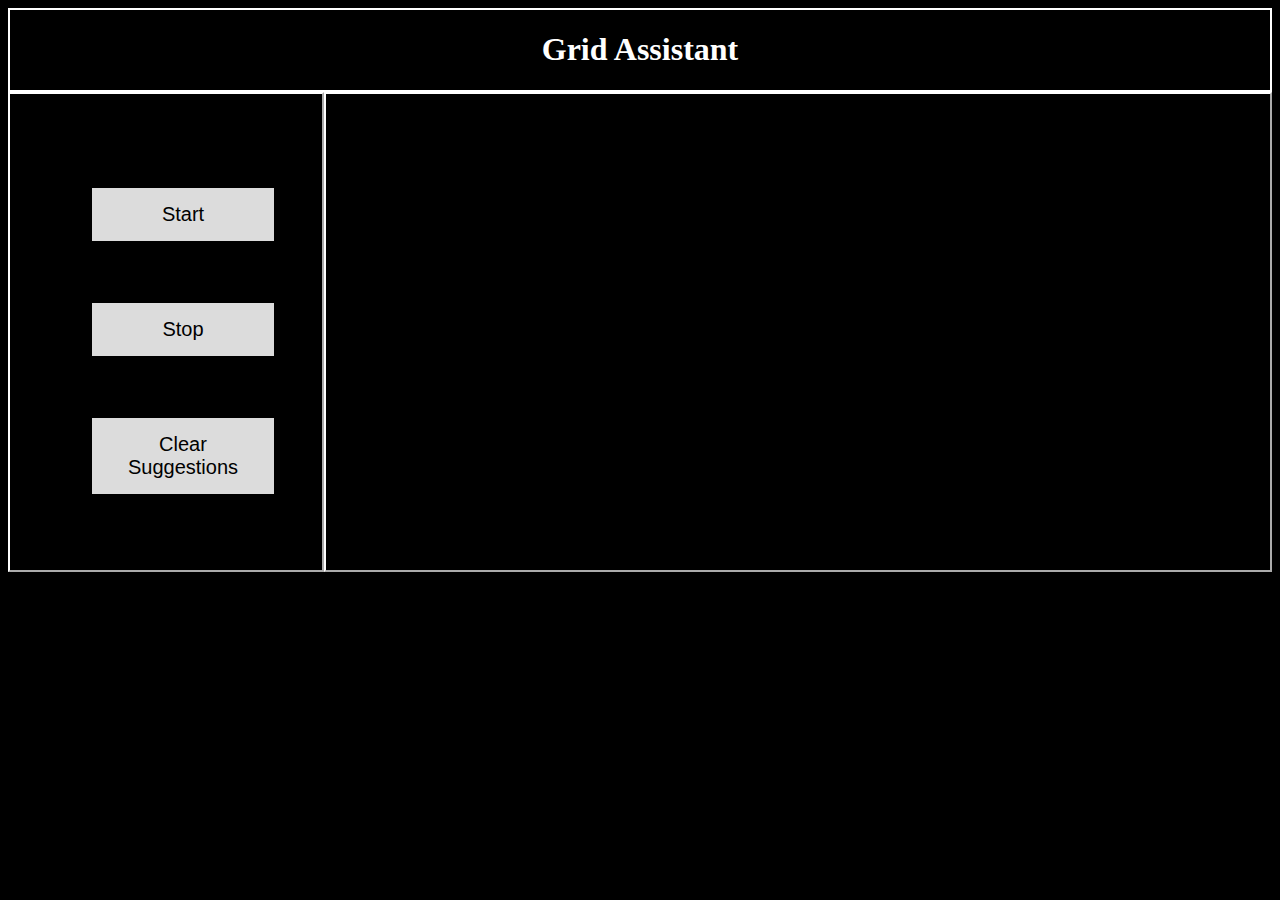
==== index.html @ 1f4561d4 "major changes" ====
<!DOCTYPE html>
<html>
<head>
    <title>Grid Assistant</title>
    <link rel="stylesheet" type="text/css" href="index.css">
    <meta name="viewport" content="width=device-width, initial-scale=1.0">
    <link rel="shortcut icon" type="image/png" href="./favicon.png"/>
</head>
<body bgcolor="black">

<div class="header">
    <center><h1>Grid Assistant</h1></center>
</div>

<div class="row">

    <div id="divPanel" class="col-1">
        <center>
            <button onclick="startMonitoring()">Start</button>
            <br><br><br><br>
            <button onclick="stopMonitoring()">Stop</button>
            <br><br><br><br>
            <button onclick="clearSuggestions()">Clear Suggestions</button>
        </center>
    </div>

    <div id="div_suggestion" class="col-2"></div>

</div>
<script src="libs/js/jquery.min.js"></script>
<script src="libs/js/async.min.js"></script>
<script src="utils.js"></script>
<script src="global_config.js"></script>
<script src="index.js"></script>
</body>
</html>
---- index.css ----
#divPanel, #div_suggestion {
    border-style: outset;
    height: 480px;
}

#divPanel {
    padding: 90px 50px 50px 80px;
}

#div_suggestion {
    padding-left: 10px;
}

* {
    box-sizing: border-box;
    color: white;
}

.header {
    border: 2px solid white;

}

[class*="col-"] {
    float: left;
    padding: 10px;
    border: 2px solid white;
}

.col-1 {
    width: 25%;
}

.col-2 {
    width: 75%;
}

button {
    width: 100%;
    background-color: #DCDCDC;
    border: none;
    color: black;
    padding: 15px 32px;
    text-align: center;
    display: inline-block;
    font-size: 20px;
    margin: 4px 2px;
    cursor: pointer;
}

button:hover {
    background-color: #696969;
    color: white;
}

#div_suggestion p {
    margin-top: 3px;
    margin-bottom: 3px;
}
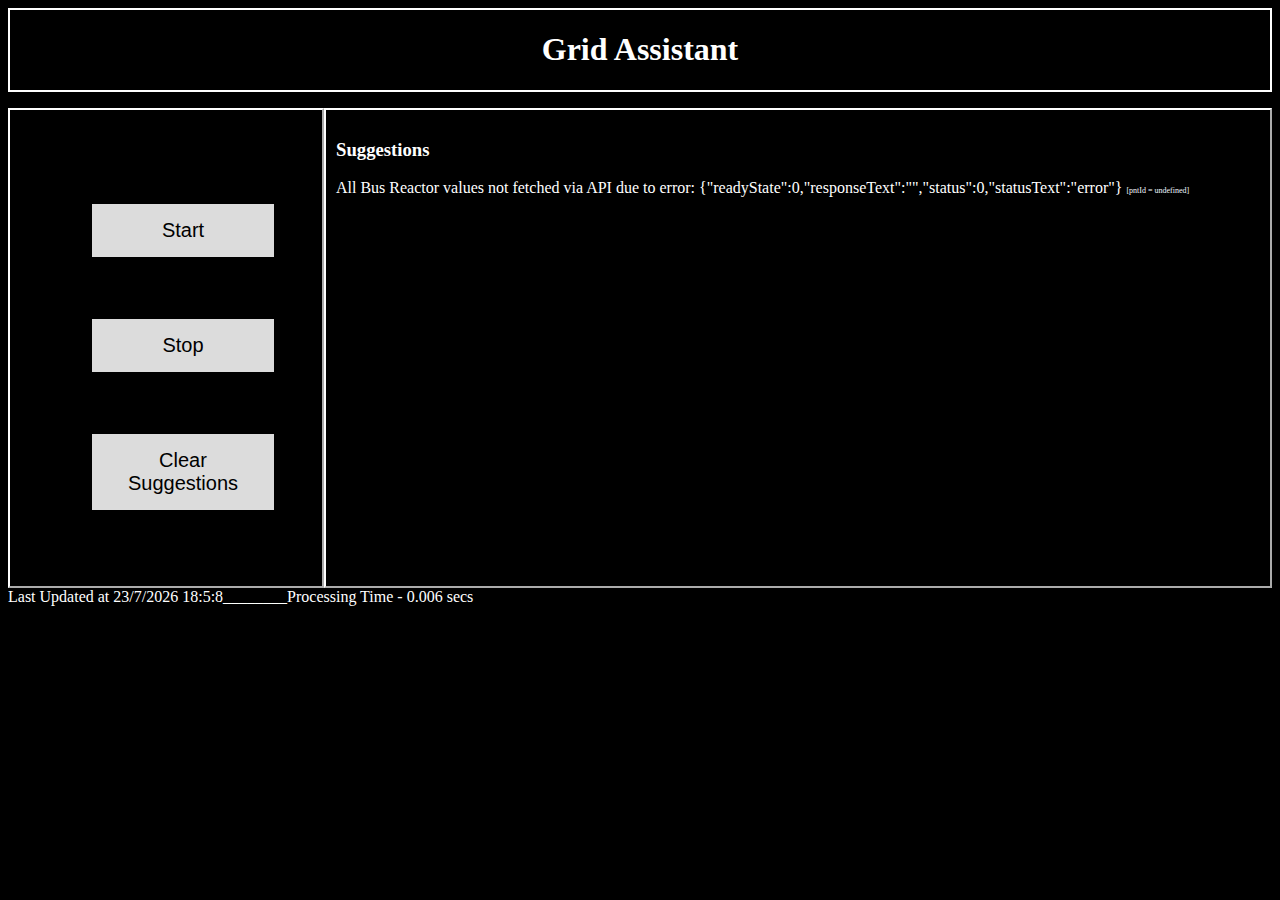
==== commit 4ded8cf7: "major changes" ====
--- a/index.html
+++ b/index.html
@@ -25,12 +25,16 @@
     </div>
 
     <div id="div_suggestion" class="col-2"></div>
-
-</div>
-<script src="libs/js/jquery.min.js"></script>
-<script src="libs/js/async.min.js"></script>
-<script src="utils.js"></script>
-<script src="global_config.js"></script>
-<script src="index.js"></script>
+    <div>
+        <p>
+            Last Updated at <span id='lastUpdatedText'>xx/xx/xxxx xx:xx:xx</span>________Processing Time - <span
+                id='processTimeText'>_</span> secs
+        </p>
+    </div>
+    <script src="libs/js/jquery.min.js"></script>
+    <script src="libs/js/async.min.js"></script>
+    <script src="utils.js"></script>
+    <script src="global_config.js"></script>
+    <script src="index.js"></script>
 </body>
 </html>
--- a/index.css
+++ b/index.css
@@ -56,4 +56,17 @@
 #div_suggestion p {
     margin-top: 3px;
     margin-bottom: 3px;
+}
+
+#div_suggestion {
+    overflow: auto;
+}
+
+.name_span {
+    color: #f0f8ff;
+}
+
+.debug_span {
+    color: #f0f8ff;
+    font-size: 0.5em;
 }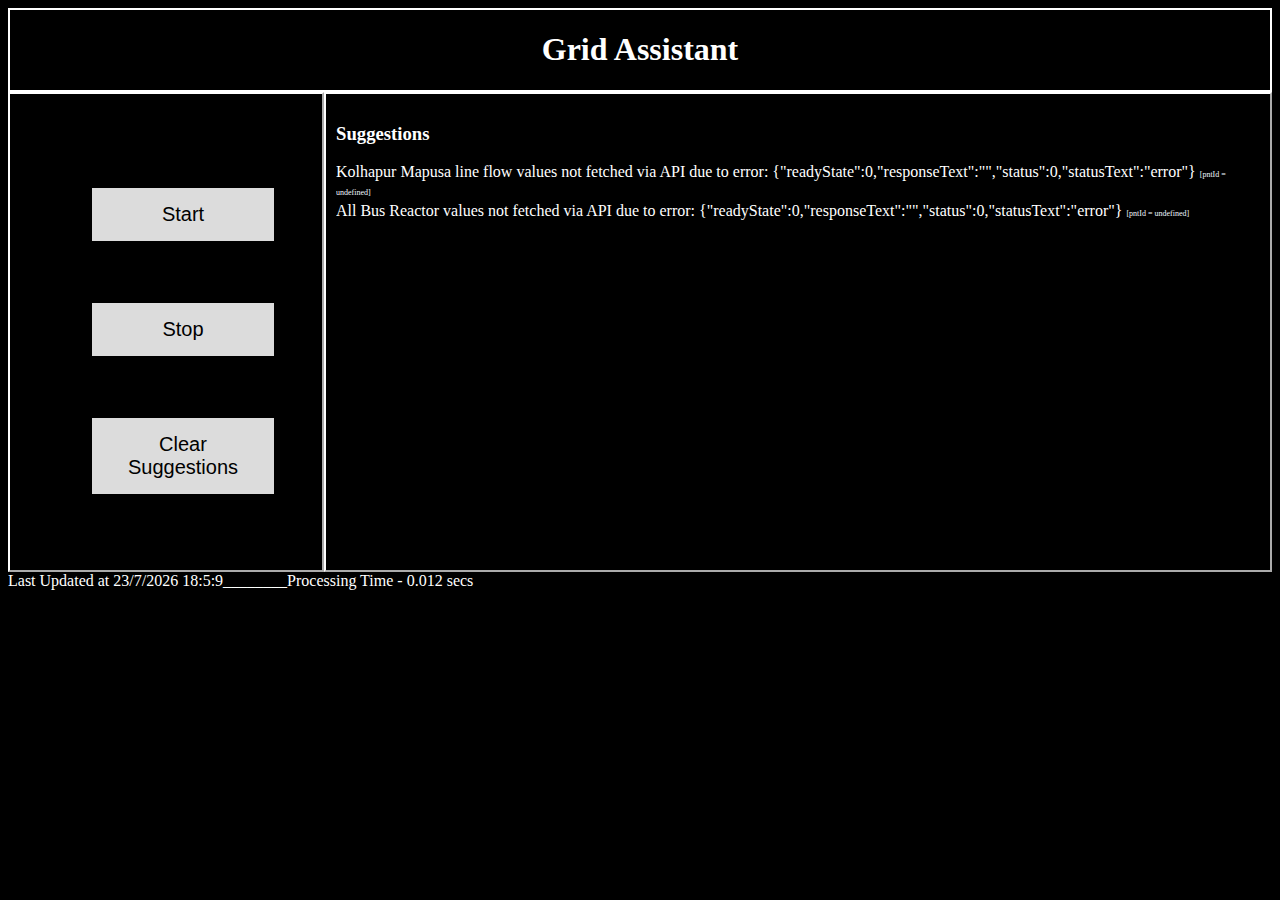
==== commit af99b54f: "started to handle multiple cases" ====
--- a/index.html
+++ b/index.html
@@ -25,16 +25,18 @@
     </div>
 
     <div id="div_suggestion" class="col-2"></div>
-    <div>
-        <p>
-            Last Updated at <span id='lastUpdatedText'>xx/xx/xxxx xx:xx:xx</span>________Processing Time - <span
-                id='processTimeText'>_</span> secs
-        </p>
-    </div>
-    <script src="libs/js/jquery.min.js"></script>
-    <script src="libs/js/async.min.js"></script>
-    <script src="utils.js"></script>
-    <script src="global_config.js"></script>
-    <script src="index.js"></script>
+</div>
+<div>
+    <p>
+        Last Updated at <span id='lastUpdatedText'>xx/xx/xxxx xx:xx:xx</span>________Processing Time - <span
+            id='processTimeText'>_</span> secs
+    </p>
+</div>
+<script src="libs/js/jquery.min.js"></script>
+<script src="libs/js/async.min.js"></script>
+<script src="utils.js"></script>
+<script src="global_config.js"></script>
+<script src="index.js"></script>
+<script src="kolhapur_mapusa_hv_out_case.js"></script>
 </body>
 </html>
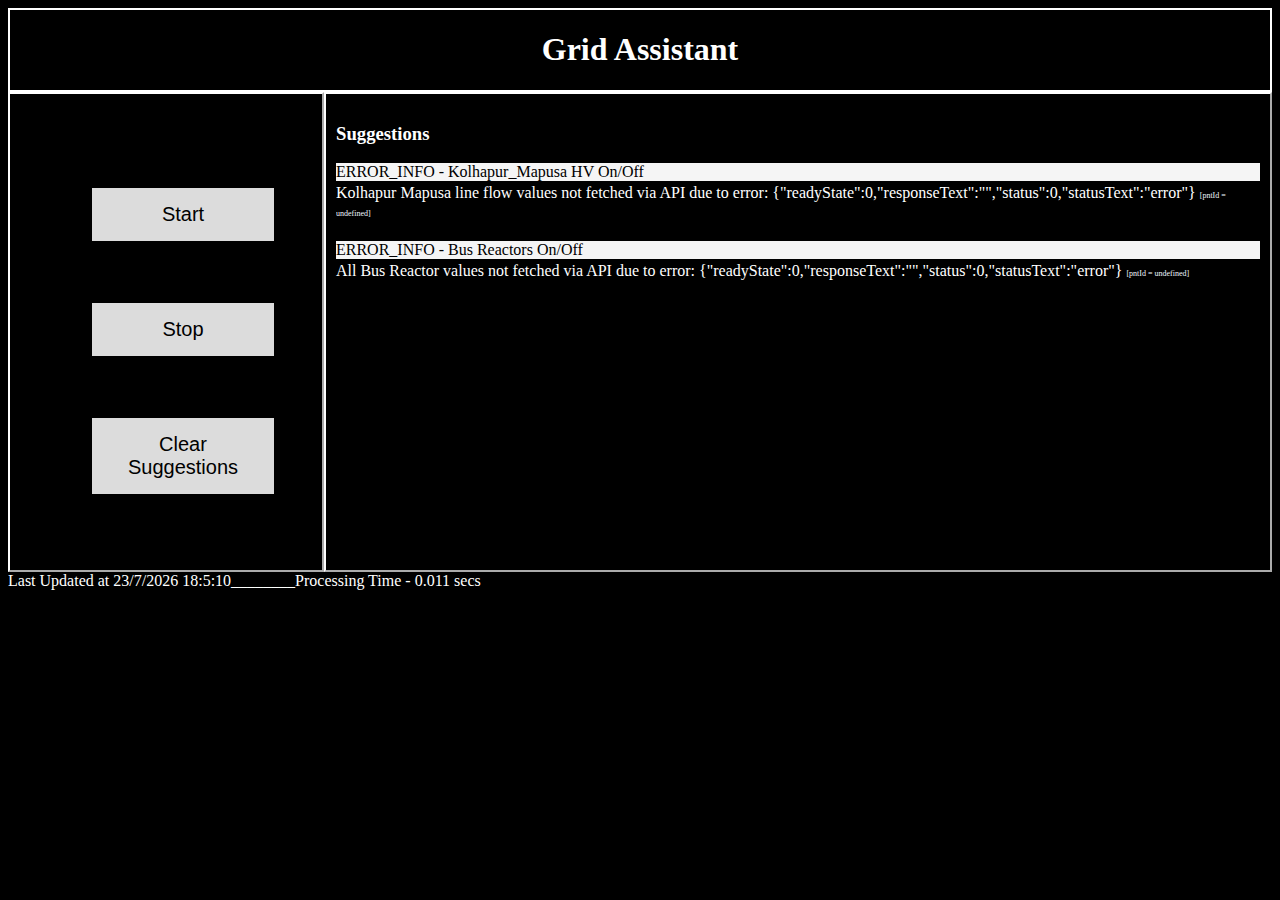
==== commit 1e06c281: "keeping case priorities at a single place" ====
--- a/index.html
+++ b/index.html
@@ -35,6 +35,7 @@
 <script src="libs/js/jquery.min.js"></script>
 <script src="libs/js/async.min.js"></script>
 <script src="utils.js"></script>
+<script src="case_priorities_global_config.js"></script>
 <script src="global_config.js"></script>
 <script src="index.js"></script>
 <script src="kolhapur_mapusa_hv_out_case.js"></script>
--- a/index.css
+++ b/index.css
@@ -69,4 +69,9 @@
 .debug_span {
     color: #f0f8ff;
     font-size: 0.5em;
+}
+
+.category_separator {
+    color: black;
+    background-color: #f5f5f5;
 }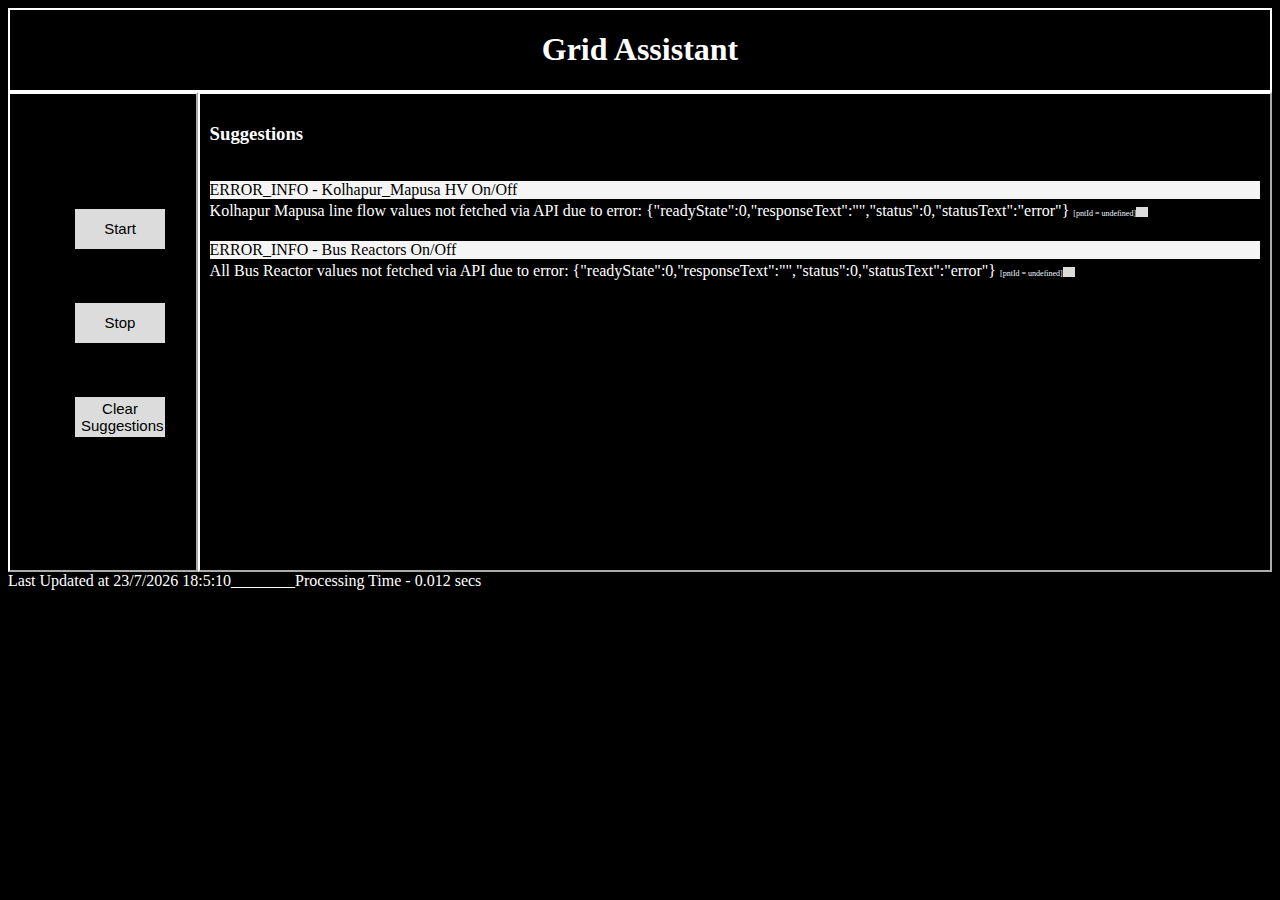
==== commit 61549eec: "moved all the suggestions code to suggestions.js" ====
--- a/index.html
+++ b/index.html
@@ -37,6 +37,7 @@
 <script src="utils.js"></script>
 <script src="case_priorities_global_config.js"></script>
 <script src="global_config.js"></script>
+<script src="suggestions.js"></script>
 <script src="index.js"></script>
 <script src="kolhapur_mapusa_hv_out_case.js"></script>
 </body>
--- a/index.css
+++ b/index.css
@@ -4,7 +4,8 @@
 }
 
 #divPanel {
-    padding: 90px 50px 50px 80px;
+    padding: 115px 65px;
+
 }
 
 #div_suggestion {
@@ -28,23 +29,22 @@
 }
 
 .col-1 {
-    width: 25%;
+    width: 15%;
 }
 
 .col-2 {
-    width: 75%;
+    width: 85%;
 }
 
 button {
-    width: 100%;
+    height: 40px;
+    width: 90px;
     background-color: #DCDCDC;
     border: none;
     color: black;
-    padding: 15px 32px;
+
     text-align: center;
-    display: inline-block;
-    font-size: 20px;
-    margin: 4px 2px;
+    font-size: 15px;
     cursor: pointer;
 }
 
@@ -74,4 +74,8 @@
 .category_separator {
     color: black;
     background-color: #f5f5f5;
-}+}
+
+.suggestion_strike {
+    text-decoration: line-through;
+}
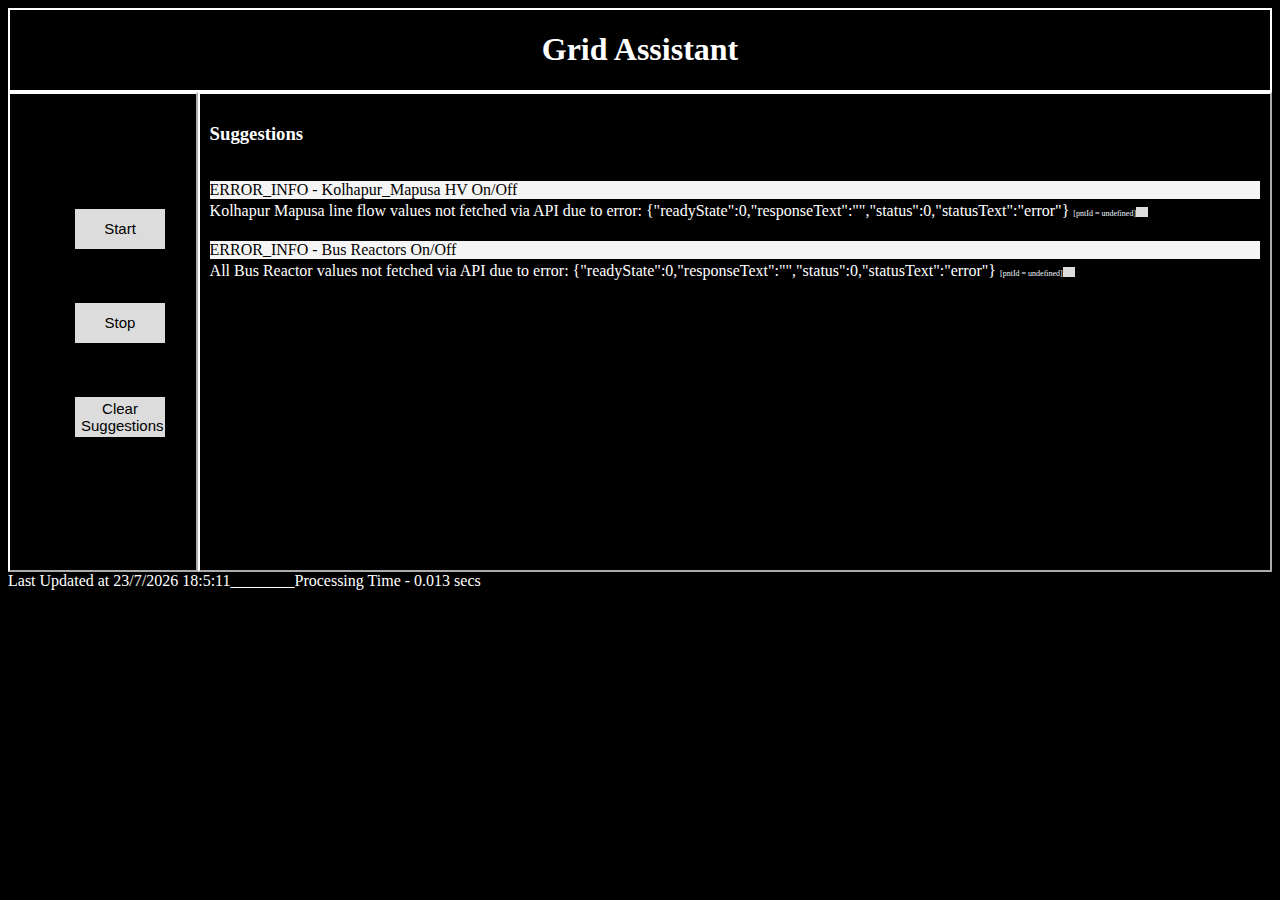
==== commit f10e909a: "Update index.html" ====
--- a/index.html
+++ b/index.html
@@ -38,7 +38,17 @@
 <script src="case_priorities_global_config.js"></script>
 <script src="global_config.js"></script>
 <script src="suggestions.js"></script>
+<script src="voltage_sort_table.js"></script>
 <script src="index.js"></script>
 <script src="kolhapur_mapusa_hv_out_case.js"></script>
+<script src="plugins/jquery-datatable/jquery.dataTables.js"></script>
+<script src="plugins/jquery-datatable/skin/bootstrap/js/dataTables.bootstrap.js"></script>
+<script src="plugins/jquery-datatable/extensions/export/dataTables.buttons.min.js"></script>
+<script src="plugins/jquery-datatable/extensions/export/buttons.flash.min.js"></script>
+<script src="plugins/jquery-datatable/extensions/export/jszip.min.js"></script>
+<script src="plugins/jquery-datatable/extensions/export/pdfmake.min.js"></script>
+<script src="plugins/jquery-datatable/extensions/export/vfs_fonts.js"></script>
+<script src="plugins/jquery-datatable/extensions/export/buttons.html5.min.js"></script>
+<script src="plugins/jquery-datatable/extensions/export/buttons.print.min.js"></script>
 </body>
 </html>
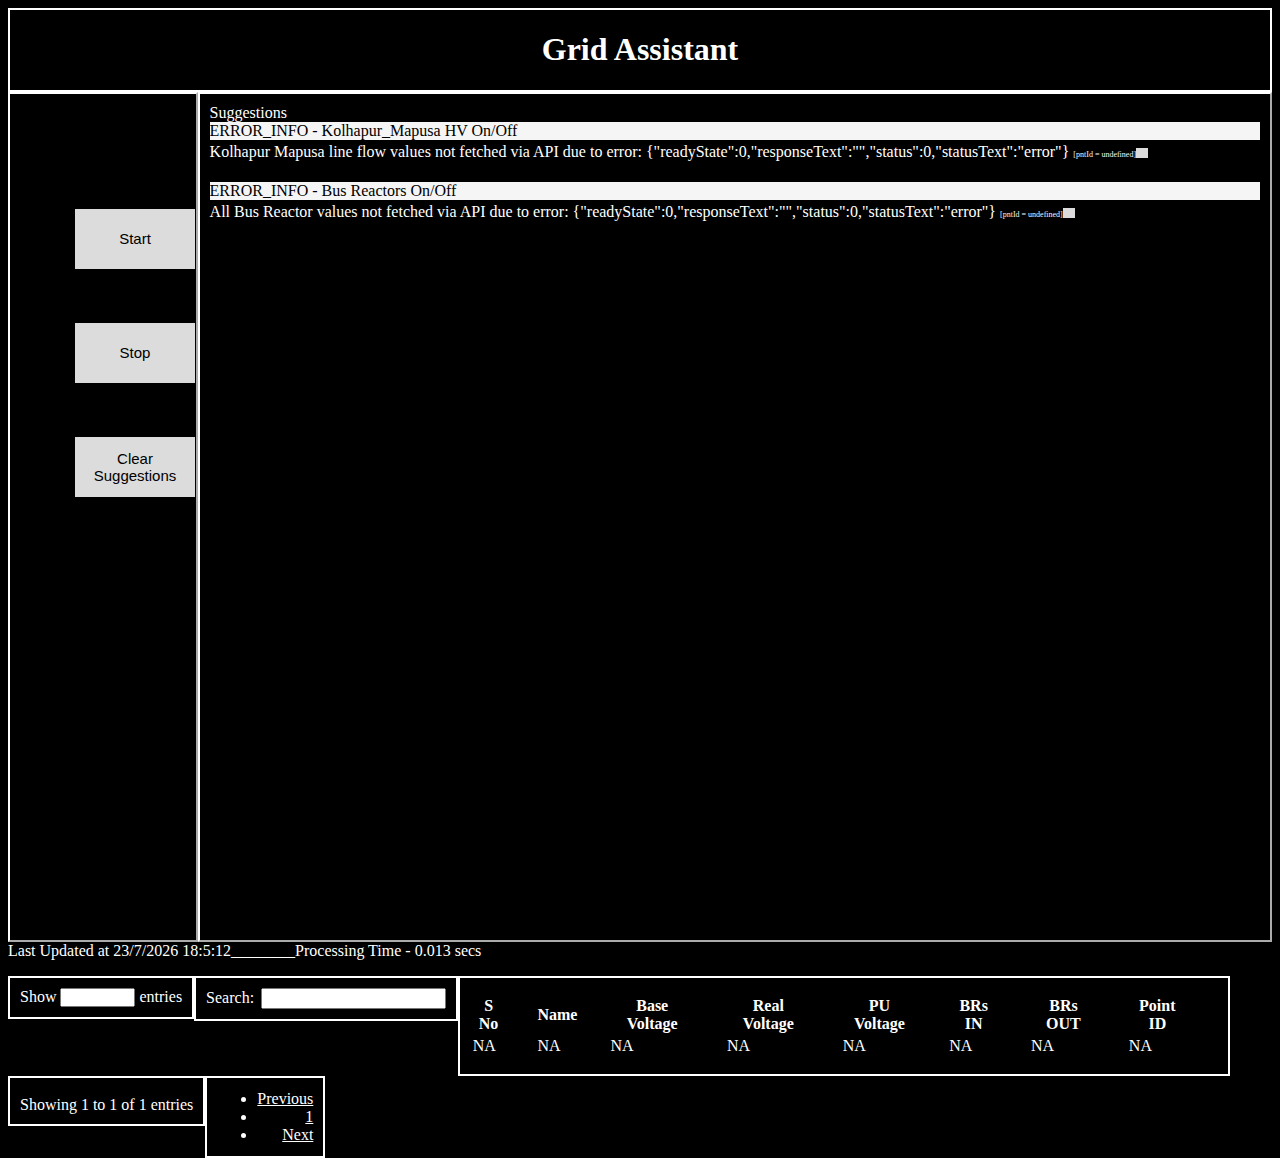
==== commit 3c4d25af: "added sortable voltage table" ====
--- a/index.html
+++ b/index.html
@@ -2,7 +2,8 @@
 <html>
 <head>
     <title>Grid Assistant</title>
-    <link rel="stylesheet" type="text/css" href="index.css">
+    <link rel="stylesheet" type="text/css"
+          href="plugins/jquery-datatable/skin/bootstrap/css/dataTables.bootstrap.min.css">
     <meta name="viewport" content="width=device-width, initial-scale=1.0">
     <link rel="shortcut icon" type="image/png" href="./favicon.png"/>
 </head>
@@ -32,15 +33,26 @@
             id='processTimeText'>_</span> secs
     </p>
 </div>
+<div id="tableDiv">
+    <table class="table table-bordered table-striped table-hover dataTable js-exportable" id="example">
+        <thead>
+        <tr>
+            <th>S No</th>
+            <th>Name</th>
+            <th>Base Voltage</th>
+            <th>Real Voltage</th>
+            <th>PU Voltage</th>
+            <th>BRs IN</th>
+            <th>BRs OUT</th>
+            <th>Point ID</th>
+        </tr>
+        </thead>
+        <tbody></tbody>
+    </table>
+</div>
+<link rel="stylesheet" type="text/css" href="index.css">
 <script src="libs/js/jquery.min.js"></script>
 <script src="libs/js/async.min.js"></script>
-<script src="utils.js"></script>
-<script src="case_priorities_global_config.js"></script>
-<script src="global_config.js"></script>
-<script src="suggestions.js"></script>
-<script src="voltage_sort_table.js"></script>
-<script src="index.js"></script>
-<script src="kolhapur_mapusa_hv_out_case.js"></script>
 <script src="plugins/jquery-datatable/jquery.dataTables.js"></script>
 <script src="plugins/jquery-datatable/skin/bootstrap/js/dataTables.bootstrap.js"></script>
 <script src="plugins/jquery-datatable/extensions/export/dataTables.buttons.min.js"></script>
@@ -50,5 +62,12 @@
 <script src="plugins/jquery-datatable/extensions/export/vfs_fonts.js"></script>
 <script src="plugins/jquery-datatable/extensions/export/buttons.html5.min.js"></script>
 <script src="plugins/jquery-datatable/extensions/export/buttons.print.min.js"></script>
+<script src="utils.js"></script>
+<script src="case_priorities_global_config.js"></script>
+<script src="global_config.js"></script>
+<script src="suggestions.js"></script>
+<script src="voltage_sort_table.js"></script>
+<script src="index.js"></script>
+<script src="kolhapur_mapusa_hv_out_case.js"></script>
 </body>
 </html>
--- a/index.css
+++ b/index.css
@@ -1,6 +1,6 @@
 #divPanel, #div_suggestion {
     border-style: outset;
-    height: 480px;
+    height: 850px;
 }
 
 #divPanel {
@@ -37,8 +37,8 @@
 }
 
 button {
-    height: 40px;
-    width: 90px;
+    height: 60px;
+    width: 120px;
     background-color: #DCDCDC;
     border: none;
     color: black;
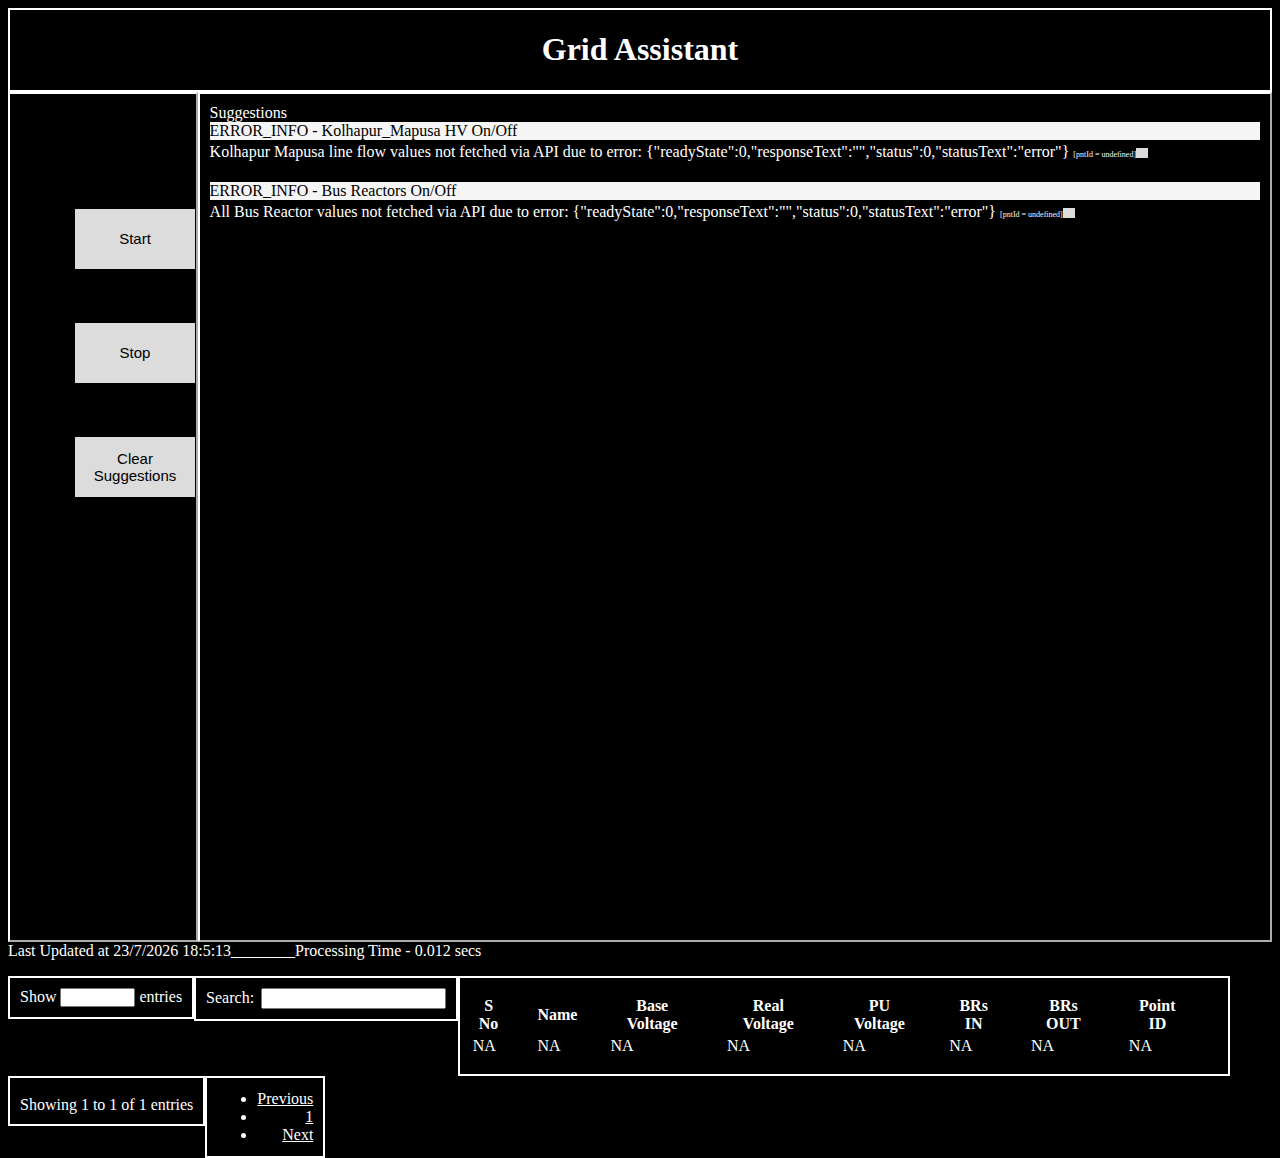
==== commit 92fb6645: "added sortable voltage table" ====
--- a/index.html
+++ b/index.html
@@ -1,6 +1,7 @@
 <!DOCTYPE html>
 <html>
 <head>
+    <meta charset="UTF-8">
     <title>Grid Assistant</title>
     <link rel="stylesheet" type="text/css"
           href="plugins/jquery-datatable/skin/bootstrap/css/dataTables.bootstrap.min.css">
